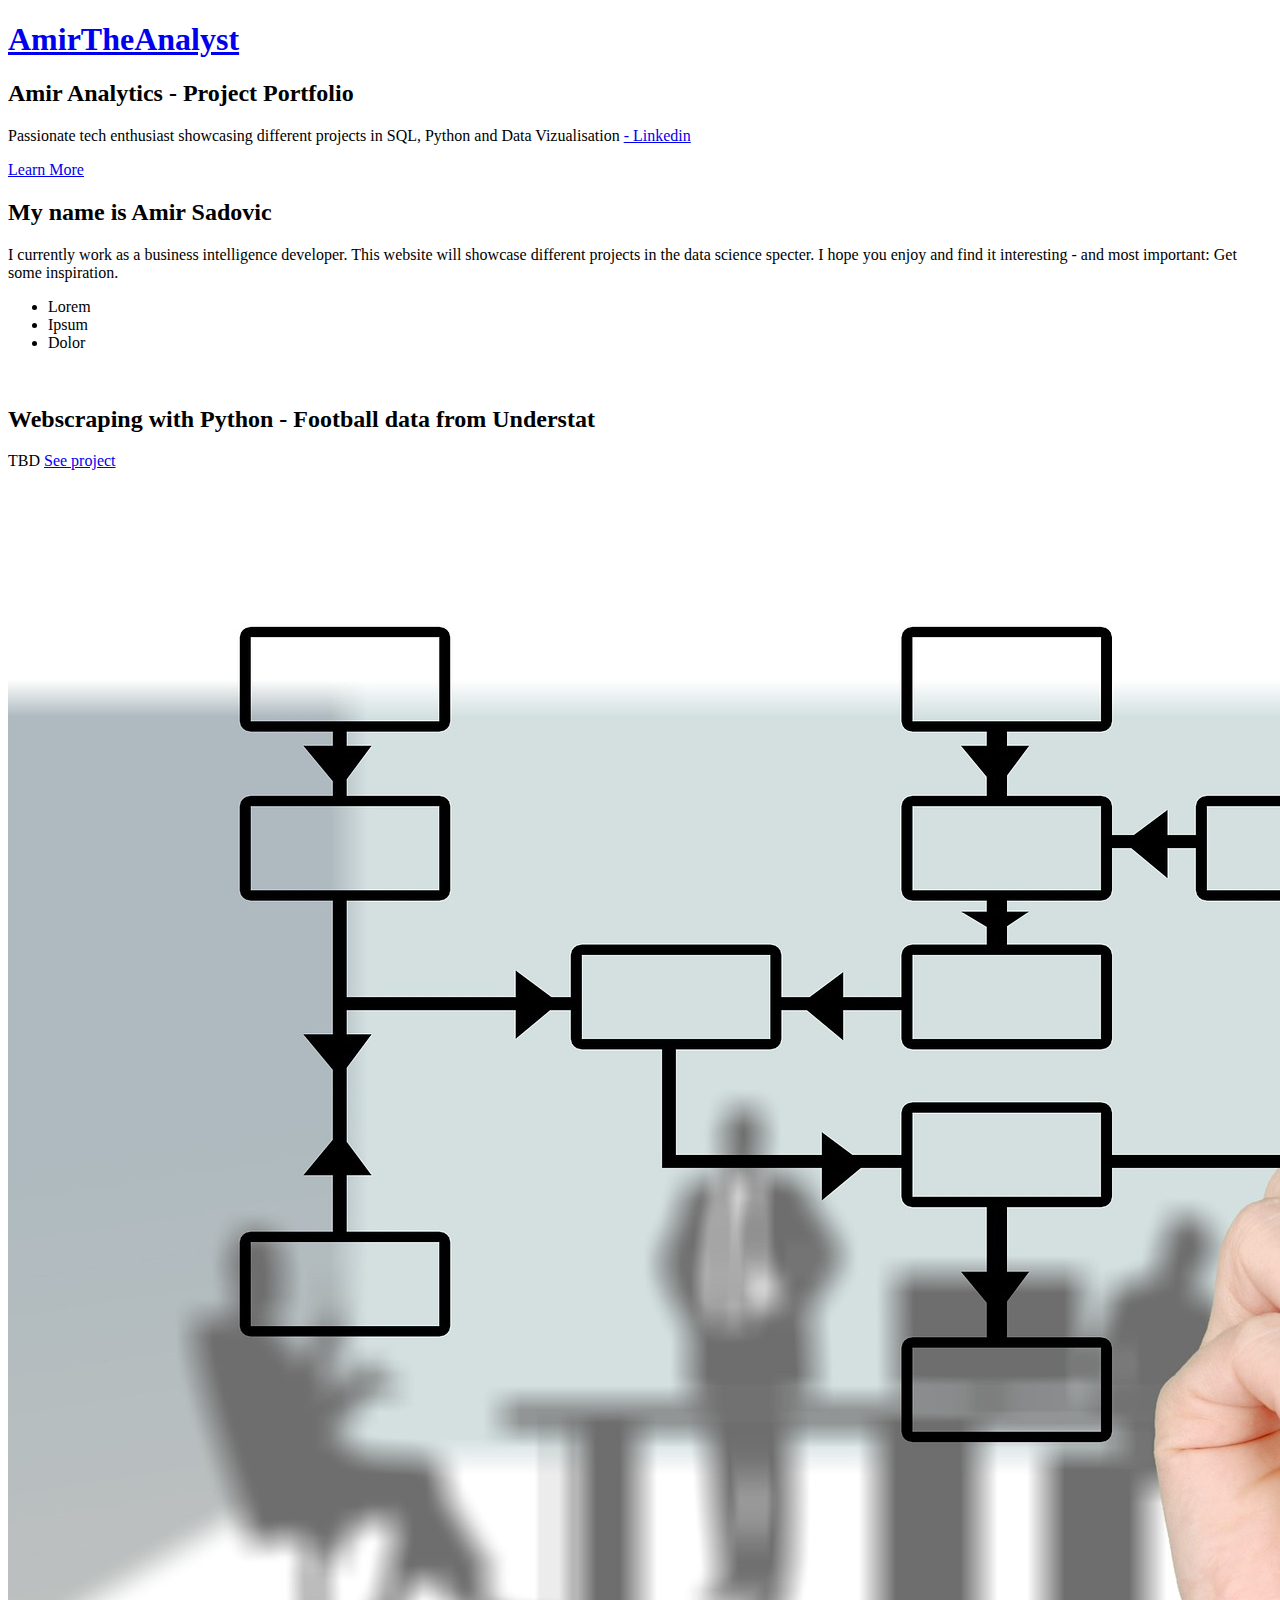
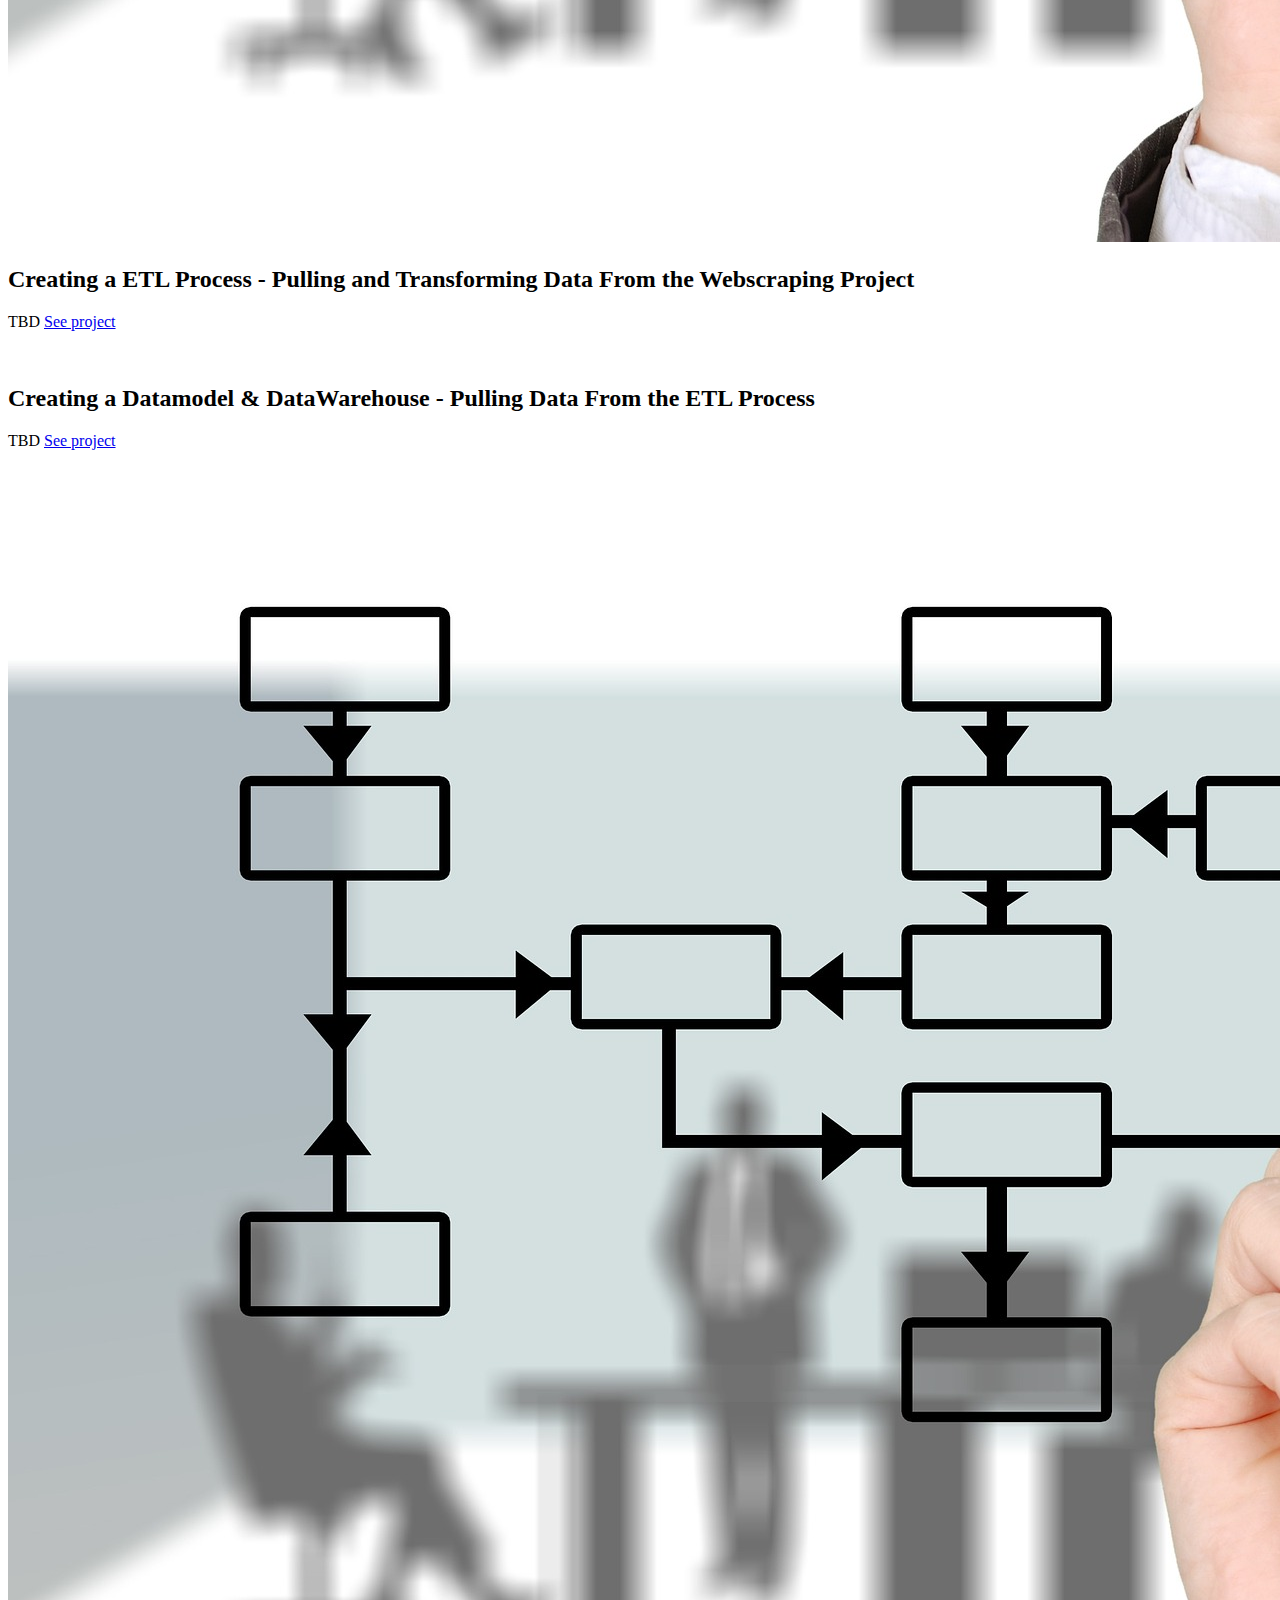
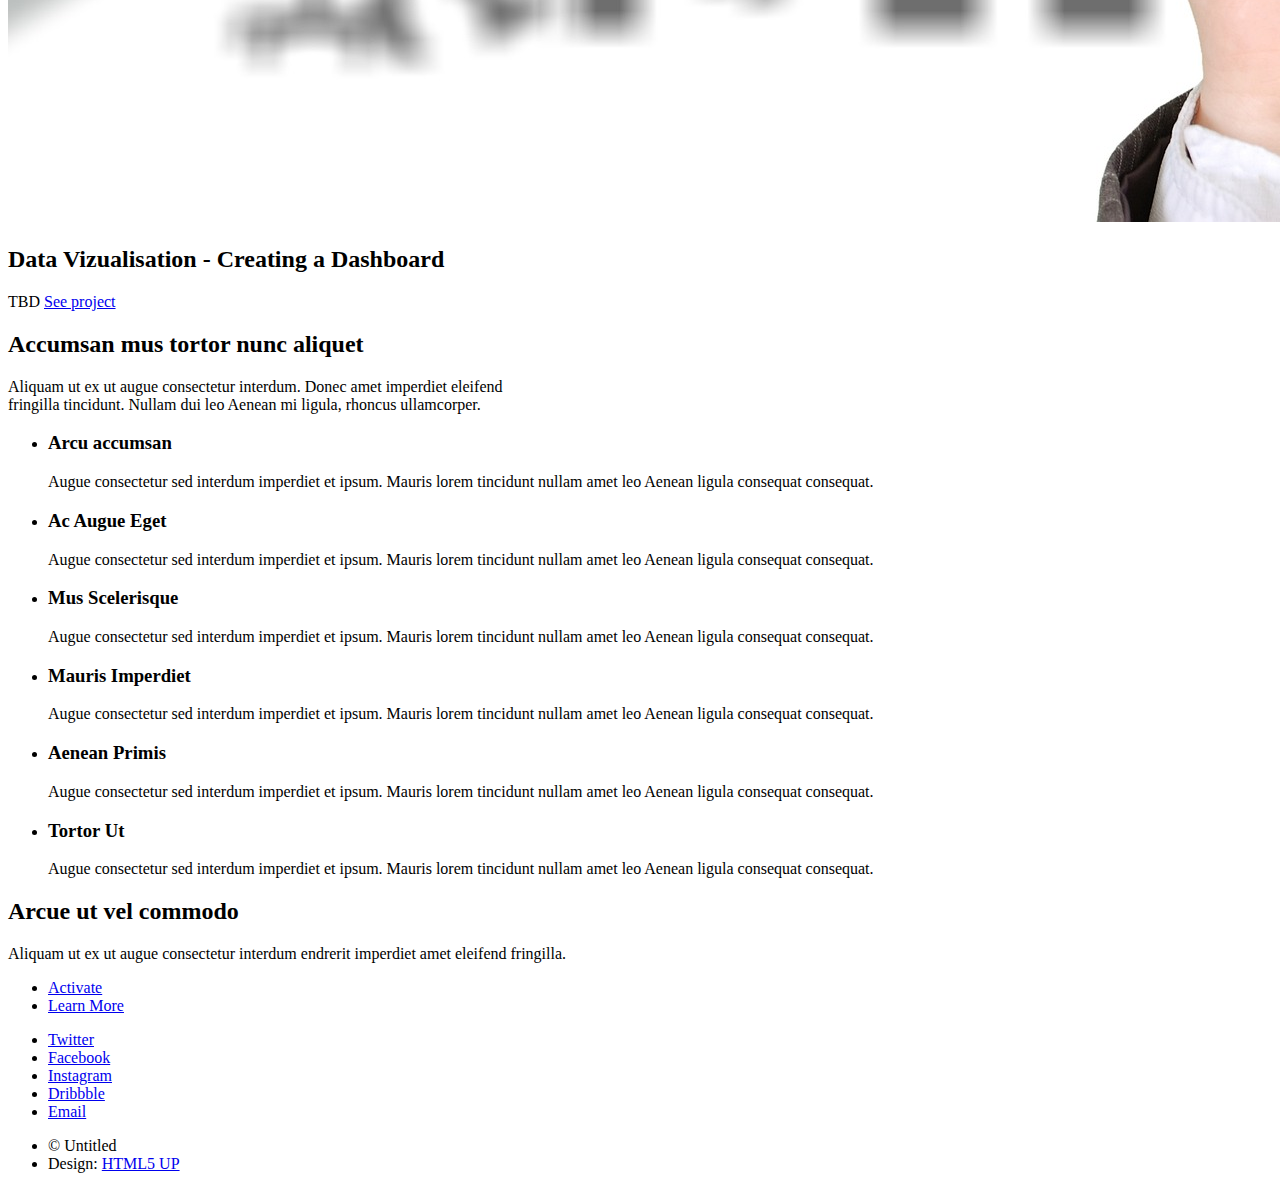
==== index.html @ 7479aa2c "update" ====
<!DOCTYPE html>
<!--
	Spectral by HTML5 UP
	html5up.net | @ajlkn
	Free for personal and commercial use under the CCA 3.0 license (html5up.net/license)
-->
<html>
  <head>
    <title>AmirTheAnalyst</title>
    <meta charset="utf-8" />
    <meta
      name="viewport"
      content="width=device-width, initial-scale=1, user-scalable=no"
    />
    <link rel="stylesheet" href="assets/css/main.css" />
    <noscript
      ><link rel="stylesheet" href="assets/css/noscript.css"
    /></noscript>
  </head>
  <body class="landing is-preload">
    <!-- Page Wrapper -->
    <div id="page-wrapper">
      <!-- Header -->
      <header id="header" class="alt">
        <h1><a href="index.html">AmirTheAnalyst</a></h1>
        <nav id="nav"></nav>
      </header>

      <!-- Banner -->
      <section id="banner">
        <div class="inner">
          <h2>Amir Analytics - Project Portfolio</h2>
          <p>
            Passionate tech enthusiast showcasing different projects in SQL,
            Python and Data Vizualisation
            <a href="https://www.linkedin.com/in/amir-sadovic/"> - Linkedin</a>
          </p>
        </div>
        <a href="#one" class="more scrolly">Learn More</a>
      </section>

      <!-- One -->
      <section id="one" class="wrapper style1 special">
        <div class="inner">
          <header class="major">
            <h2>My name is Amir Sadovic<br /></h2>
            <p>
              I currently work as a business intelligence developer. This
              website will showcase different projects in the data science
              specter. I hope you enjoy and find it interesting - and most
              important: Get some inspiration.<br />
            </p>
          </header>
          <ul class="icons major">
            <li>
              <span class="icon fa-gem major style1"
                ><span class="label">Lorem</span></span
              >
            </li>
            <li>
              <span class="icon fa-heart major style2"
                ><span class="label">Ipsum</span></span
              >
            </li>
            <li>
              <span class="icon solid fa-code major style3"
                ><span class="label">Dolor</span></span
              >
            </li>
          </ul>
        </div>
      </section>

      <!-- Two -->
      <section id="two" class="wrapper alt style2">
        <section class="spotlight">
          <div class="image"><img src="images/webscraping.jpg" alt="" /></div>
          <div class="content">
            <h2>
              Webscraping with Python - Football data from Understat <br />
            </h2>
            <p>
              TBD
              <a href="link is coming"> See project</a>
            </p>
          </div>
        </section>
        <section class="spotlight">
          <div class="image"><img src="images/process.jpg" alt="" /></div>
          <div class="content">
            <h2>
              Creating a ETL Process - Pulling and Transforming Data From the
              Webscraping Project<br />
            </h2>
            <p>
              TBD
              <a href="link is coming"> See project</a>
            </p>
          </div>
        </section>
        <section class="spotlight">
          <div class="image"><img src="images/pic03.jpg" alt="" /></div>
          <div class="content">
            <h2>
              Creating a Datamodel & DataWarehouse - Pulling Data From the ETL
              Process <br />
            </h2>
            <p>
              TBD
              <a href="link is coming"> See project</a>
            </p>
          </div>
        </section>
      </section>
      <section class="spotlight">
        <div class="image"><img src="images/process.jpg" alt="" /></div>
        <div class="content">
          <h2>Data Vizualisation - Creating a Dashboard<br /></h2>
          <p>
            TBD
            <a href="link is coming"> See project</a>
          </p>
        </div>
      </section>
      <!-- Three -->
      <section id="three" class="wrapper style3 special">
        <div class="inner">
          <header class="major">
            <h2>Accumsan mus tortor nunc aliquet</h2>
            <p>
              Aliquam ut ex ut augue consectetur interdum. Donec amet imperdiet
              eleifend<br />
              fringilla tincidunt. Nullam dui leo Aenean mi ligula, rhoncus
              ullamcorper.
            </p>
          </header>
          <ul class="features">
            <li class="icon fa-paper-plane">
              <h3>Arcu accumsan</h3>
              <p>
                Augue consectetur sed interdum imperdiet et ipsum. Mauris lorem
                tincidunt nullam amet leo Aenean ligula consequat consequat.
              </p>
            </li>
            <li class="icon solid fa-laptop">
              <h3>Ac Augue Eget</h3>
              <p>
                Augue consectetur sed interdum imperdiet et ipsum. Mauris lorem
                tincidunt nullam amet leo Aenean ligula consequat consequat.
              </p>
            </li>
            <li class="icon solid fa-code">
              <h3>Mus Scelerisque</h3>
              <p>
                Augue consectetur sed interdum imperdiet et ipsum. Mauris lorem
                tincidunt nullam amet leo Aenean ligula consequat consequat.
              </p>
            </li>
            <li class="icon solid fa-headphones-alt">
              <h3>Mauris Imperdiet</h3>
              <p>
                Augue consectetur sed interdum imperdiet et ipsum. Mauris lorem
                tincidunt nullam amet leo Aenean ligula consequat consequat.
              </p>
            </li>
            <li class="icon fa-heart">
              <h3>Aenean Primis</h3>
              <p>
                Augue consectetur sed interdum imperdiet et ipsum. Mauris lorem
                tincidunt nullam amet leo Aenean ligula consequat consequat.
              </p>
            </li>
            <li class="icon fa-flag">
              <h3>Tortor Ut</h3>
              <p>
                Augue consectetur sed interdum imperdiet et ipsum. Mauris lorem
                tincidunt nullam amet leo Aenean ligula consequat consequat.
              </p>
            </li>
          </ul>
        </div>
      </section>

      <!-- CTA -->
      <section id="cta" class="wrapper style4">
        <div class="inner">
          <header>
            <h2>Arcue ut vel commodo</h2>
            <p>
              Aliquam ut ex ut augue consectetur interdum endrerit imperdiet
              amet eleifend fringilla.
            </p>
          </header>
          <ul class="actions stacked">
            <li><a href="#" class="button fit primary">Activate</a></li>
            <li><a href="#" class="button fit">Learn More</a></li>
          </ul>
        </div>
      </section>

      <!-- Footer -->
      <footer id="footer">
        <ul class="icons">
          <li>
            <a href="#" class="icon brands fa-twitter"
              ><span class="label">Twitter</span></a
            >
          </li>
          <li>
            <a href="#" class="icon brands fa-facebook-f"
              ><span class="label">Facebook</span></a
            >
          </li>
          <li>
            <a href="#" class="icon brands fa-instagram"
              ><span class="label">Instagram</span></a
            >
          </li>
          <li>
            <a href="#" class="icon brands fa-dribbble"
              ><span class="label">Dribbble</span></a
            >
          </li>
          <li>
            <a href="#" class="icon solid fa-envelope"
              ><span class="label">Email</span></a
            >
          </li>
        </ul>
        <ul class="copyright">
          <li>&copy; Untitled</li>
          <li>Design: <a href="http://html5up.net">HTML5 UP</a></li>
        </ul>
      </footer>
    </div>

    <!-- Scripts -->
    <script src="assets/js/jquery.min.js"></script>
    <script src="assets/js/jquery.scrollex.min.js"></script>
    <script src="assets/js/jquery.scrolly.min.js"></script>
    <script src="assets/js/browser.min.js"></script>
    <script src="assets/js/breakpoints.min.js"></script>
    <script src="assets/js/util.js"></script>
    <script src="assets/js/main.js"></script>
  </body>
</html>
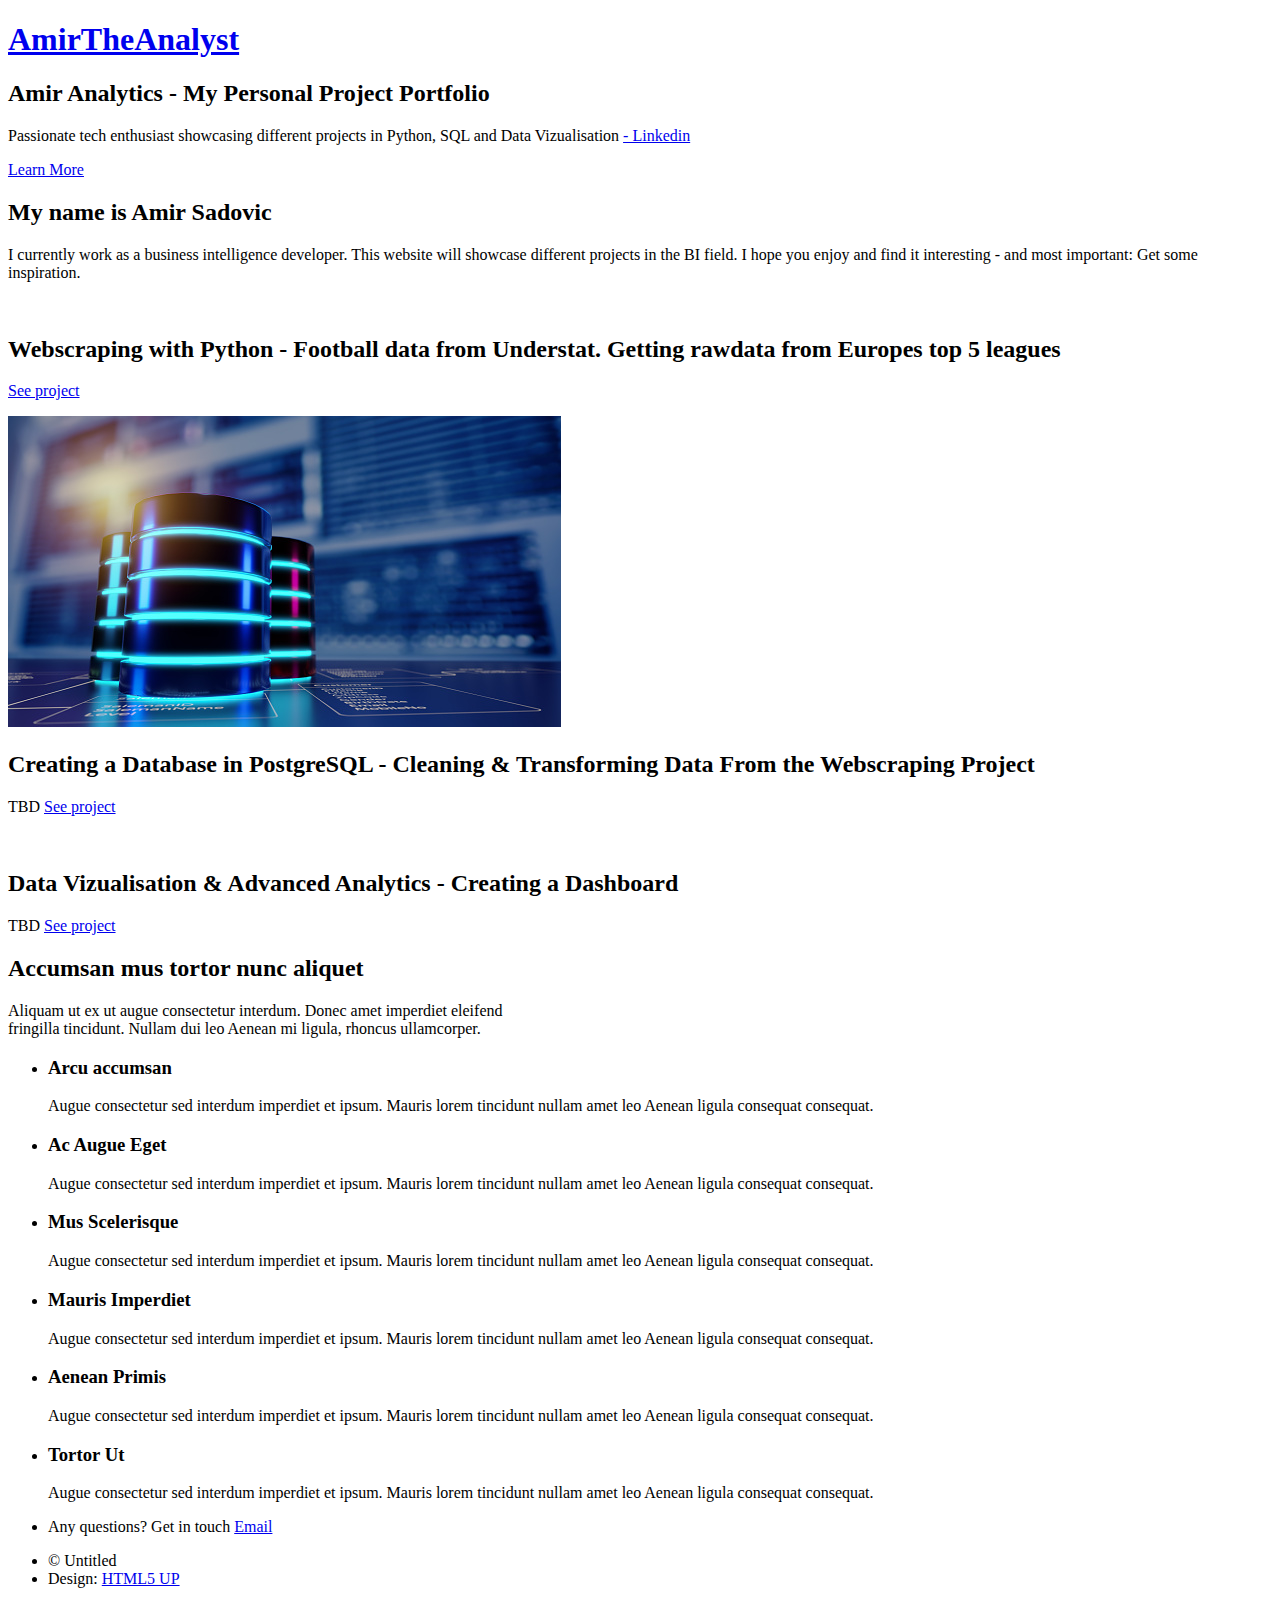
==== commit cf09c549: "Update index.html" ====
--- a/index.html
+++ b/index.html
@@ -29,10 +29,10 @@
       <!-- Banner -->
       <section id="banner">
         <div class="inner">
-          <h2>Amir Analytics - Project Portfolio</h2>
+          <h2>Amir Analytics - My Personal Project Portfolio</h2>
           <p>
-            Passionate tech enthusiast showcasing different projects in SQL,
-            Python and Data Vizualisation
+            Passionate tech enthusiast showcasing different projects in Python,
+            SQL and Data Vizualisation
             <a href="https://www.linkedin.com/in/amir-sadovic/"> - Linkedin</a>
           </p>
         </div>
@@ -46,28 +46,10 @@
             <h2>My name is Amir Sadovic<br /></h2>
             <p>
               I currently work as a business intelligence developer. This
-              website will showcase different projects in the data science
-              specter. I hope you enjoy and find it interesting - and most
+              website will showcase different projects in the BI field.
+              I hope you enjoy and find it interesting - and most
               important: Get some inspiration.<br />
             </p>
-          </header>
-          <ul class="icons major">
-            <li>
-              <span class="icon fa-gem major style1"
-                ><span class="label">Lorem</span></span
-              >
-            </li>
-            <li>
-              <span class="icon fa-heart major style2"
-                ><span class="label">Ipsum</span></span
-              >
-            </li>
-            <li>
-              <span class="icon solid fa-code major style3"
-                ><span class="label">Dolor</span></span
-              >
-            </li>
-          </ul>
         </div>
       </section>
 
@@ -77,20 +59,24 @@
           <div class="image"><img src="images/webscraping.jpg" alt="" /></div>
           <div class="content">
             <h2>
-              Webscraping with Python - Football data from Understat <br />
+              Webscraping with Python - Football data from Understat. Getting
+              rawdata from Europes top 5 leagues <br />
             </h2>
             <p>
-              TBD
-              <a href="link is coming"> See project</a>
+              <a
+                href="https://github.com/Amir-Analytics/Webscraping-from-Understat.git"
+              >
+                See project</a
+              >
             </p>
           </div>
         </section>
         <section class="spotlight">
-          <div class="image"><img src="images/process.jpg" alt="" /></div>
+          <div class="image"><img src="images/database5.jpg" alt="" /></div>
           <div class="content">
             <h2>
-              Creating a ETL Process - Pulling and Transforming Data From the
-              Webscraping Project<br />
+              Creating a Database in PostgreSQL - Cleaning & Transforming Data
+              From the Webscraping Project<br />
             </h2>
             <p>
               TBD
@@ -102,8 +88,8 @@
           <div class="image"><img src="images/pic03.jpg" alt="" /></div>
           <div class="content">
             <h2>
-              Creating a Datamodel & DataWarehouse - Pulling Data From the ETL
-              Process <br />
+              Data Vizualisation & Advanced Analytics - Creating a Dashboard
+              <br />
             </h2>
             <p>
               TBD
@@ -111,16 +97,6 @@
             </p>
           </div>
         </section>
-      </section>
-      <section class="spotlight">
-        <div class="image"><img src="images/process.jpg" alt="" /></div>
-        <div class="content">
-          <h2>Data Vizualisation - Creating a Dashboard<br /></h2>
-          <p>
-            TBD
-            <a href="link is coming"> See project</a>
-          </p>
-        </div>
       </section>
       <!-- Three -->
       <section id="three" class="wrapper style3 special">
@@ -181,48 +157,11 @@
         </div>
       </section>
 
-      <!-- CTA -->
-      <section id="cta" class="wrapper style4">
-        <div class="inner">
-          <header>
-            <h2>Arcue ut vel commodo</h2>
-            <p>
-              Aliquam ut ex ut augue consectetur interdum endrerit imperdiet
-              amet eleifend fringilla.
-            </p>
-          </header>
-          <ul class="actions stacked">
-            <li><a href="#" class="button fit primary">Activate</a></li>
-            <li><a href="#" class="button fit">Learn More</a></li>
-          </ul>
-        </div>
-      </section>
-
       <!-- Footer -->
       <footer id="footer">
         <ul class="icons">
-          <li>
-            <a href="#" class="icon brands fa-twitter"
-              ><span class="label">Twitter</span></a
-            >
-          </li>
-          <li>
-            <a href="#" class="icon brands fa-facebook-f"
-              ><span class="label">Facebook</span></a
-            >
-          </li>
-          <li>
-            <a href="#" class="icon brands fa-instagram"
-              ><span class="label">Instagram</span></a
-            >
-          </li>
-          <li>
-            <a href="#" class="icon brands fa-dribbble"
-              ><span class="label">Dribbble</span></a
-            >
-          </li>
-          <li>
-            <a href="#" class="icon solid fa-envelope"
+          <li> Any questions? Get in touch
+            <a href="mailto: amir.sadovic@noria.no" class="icon solid fa-envelope"
               ><span class="label">Email</span></a
             >
           </li>
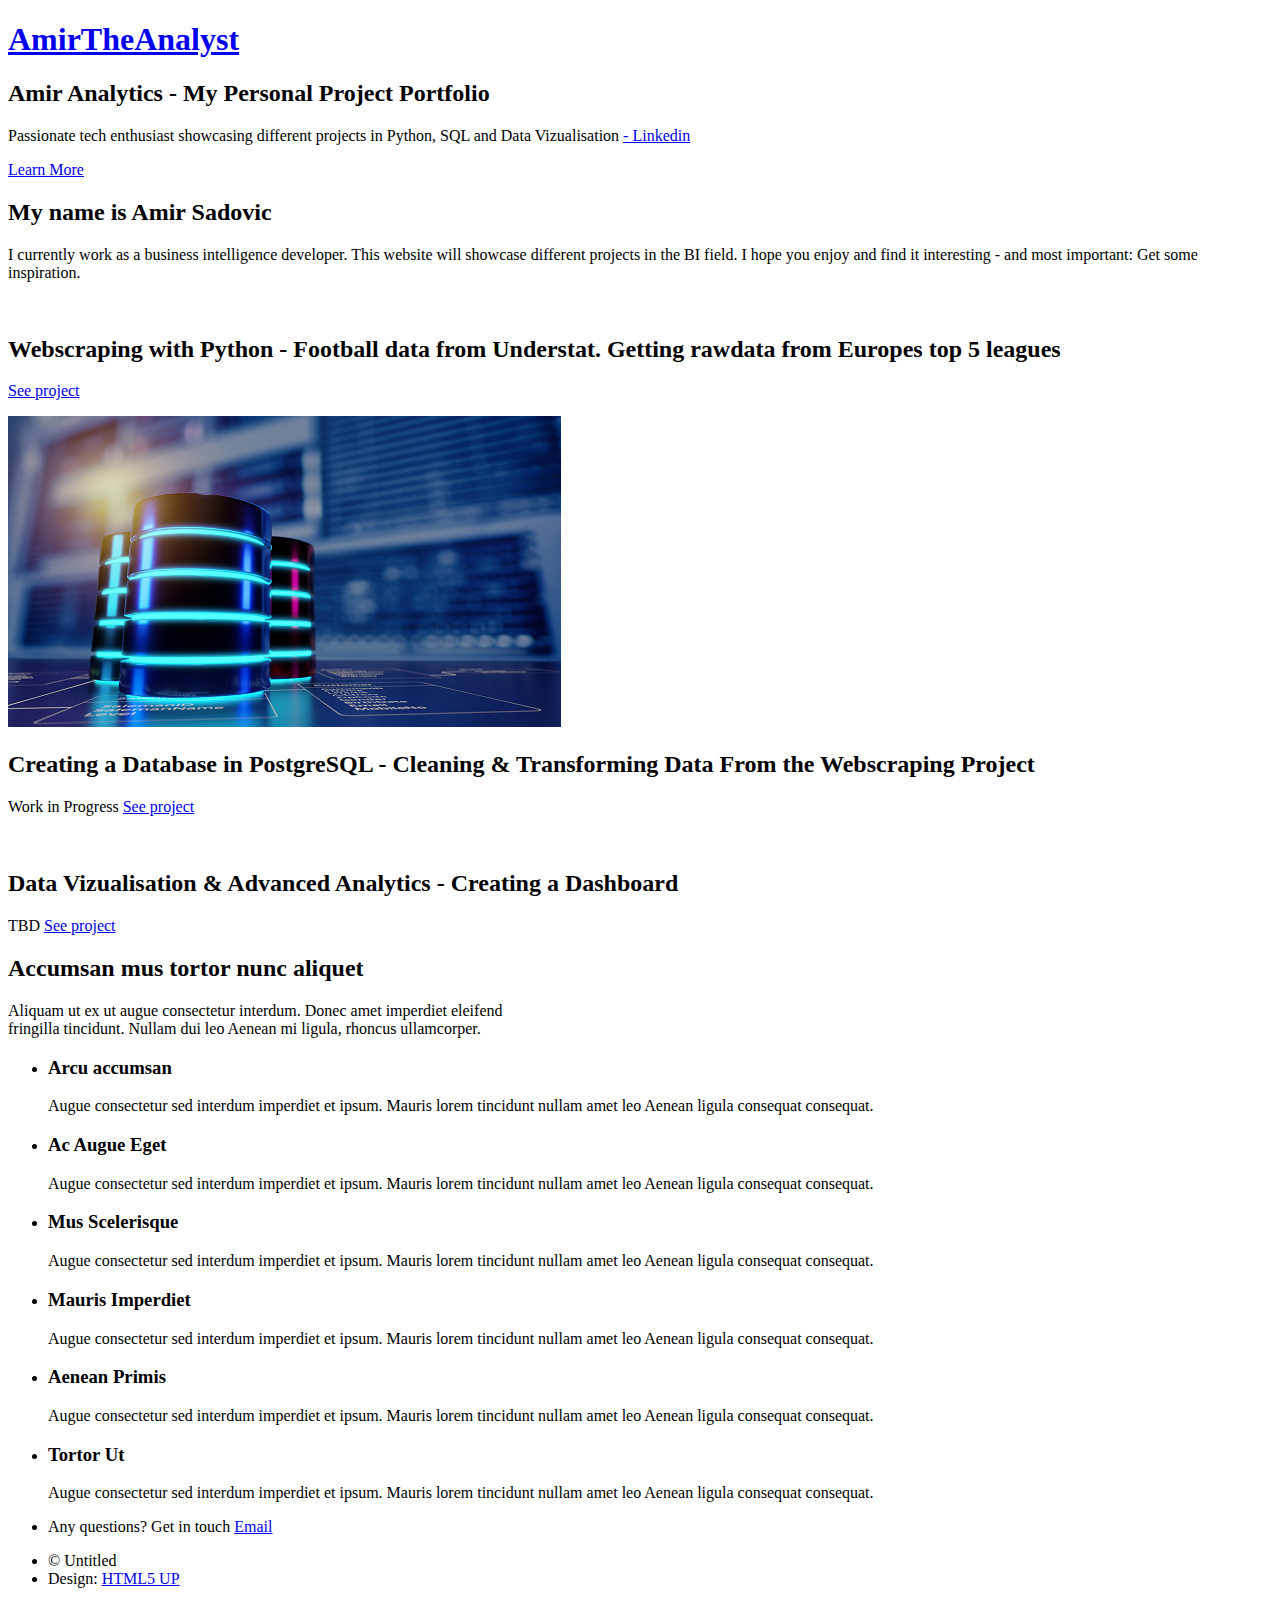
==== commit db12764a: "Update index.html" ====
--- a/index.html
+++ b/index.html
@@ -79,13 +79,13 @@
               From the Webscraping Project<br />
             </h2>
             <p>
-              TBD
-              <a href="link is coming"> See project</a>
+              Work in Progress
+              <a href="https://github.com/Amir-Analytics/SQL.git"> See project</a>
             </p>
           </div>
         </section>
         <section class="spotlight">
-          <div class="image"><img src="images/pic03.jpg" alt="" /></div>
+          <div class="image"><img src="images/prosjekt3.jpg" alt="" /></div>
           <div class="content">
             <h2>
               Data Vizualisation & Advanced Analytics - Creating a Dashboard
@@ -93,7 +93,7 @@
             </h2>
             <p>
               TBD
-              <a href="link is coming"> See project</a>
+              <a href="Link is coming"> See project</a>
             </p>
           </div>
         </section>
